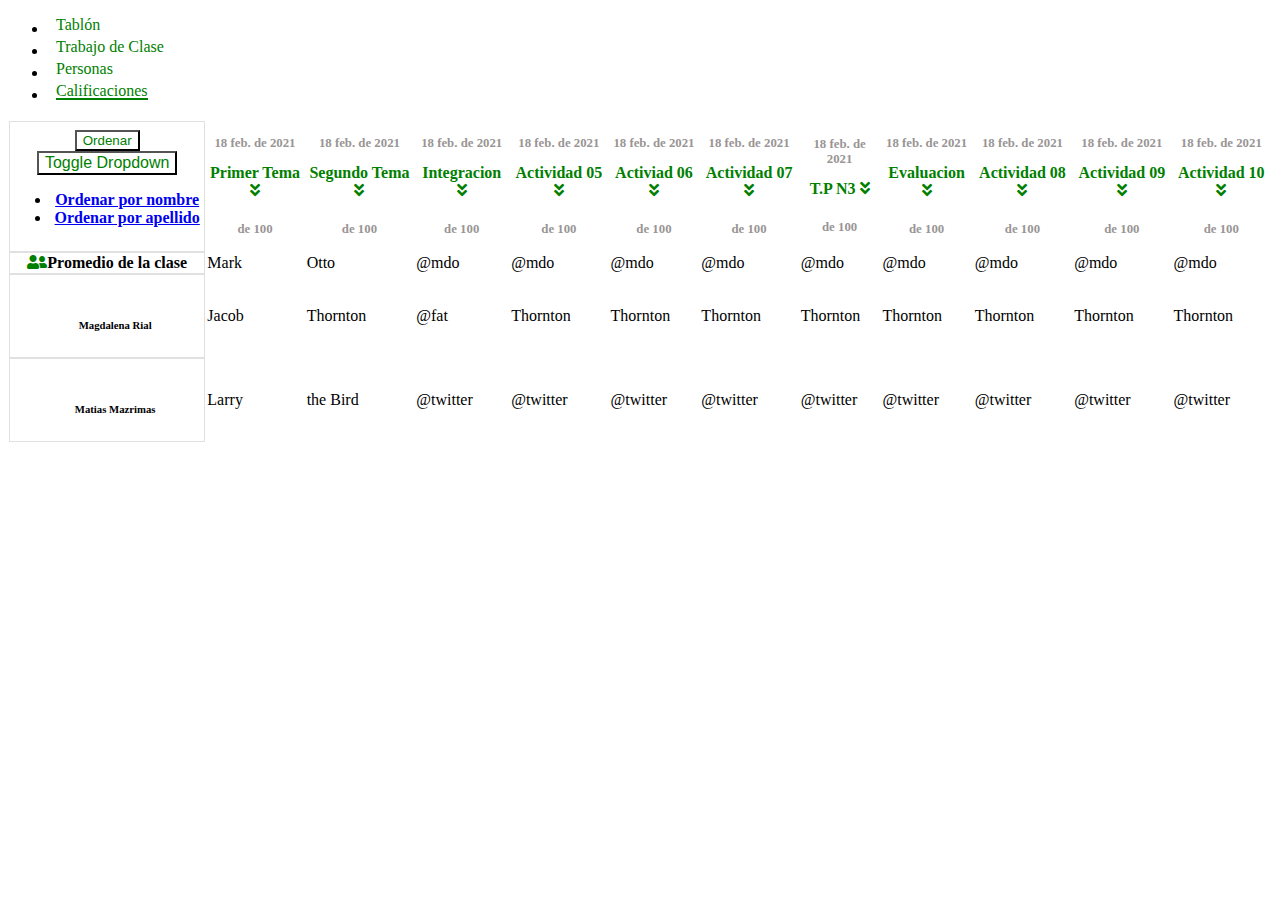
==== calificaciones.html @ 7da815bc "Add files via upload" ====
<!DOCTYPE html>
<html lang="en">
  <head>
    <meta charset="utf-8" />
    <meta name="viewport" content="width=device-width, initial-scale=1" />
    <!-- Font Awesome -->
    <link href="https://cdnjs.cloudflare.com/ajax/libs/font-awesome/5.15.1/css/all.min.css" rel="stylesheet"/>
    <!-- Google Fonts -->
    <link href="https://fonts.googleapis.com/css?family=Roboto:300,400,500,700&display=swap" rel="stylesheet"/>
    <!-- MDB -->
    <link href="https://cdnjs.cloudflare.com/ajax/libs/mdb-ui-kit/3.2.0/mdb.min.css" rel="stylesheet"/>
    <link rel="stylesheet" href="style.css" />
    <title>Calificaciones</title>
  </head>
  <body>
    <!-------------Acá comienza el nav/tab -------------------->
    <nav class="nav__menu sticky-top" id="nav-menu">
      <ul class="nav justify-content-center shadow-5">
        <li class="nav-item">
          <a class="nav-link" aria-current="page" href="./index.html">Tablón</a>
        </li>
        <li class="nav-item">
          <a class="nav-link" href="./trabajoprofesores.html">Trabajo de Clase</a>
        </li>
        <li class="nav-item">
          <a class="nav-link" href="./personas.html">Personas</a>
        </li>
        <li class="nav-item">
          <a class="nav-link nav-link-active" href="./calificaciones.html"
            >Calificaciones</a>
        </li>
      </ul>
    </nav>

    <!-------------Acá comienza la tabla -------------------->
    <div class="table-responsive">
        <table class="table table-bordered">
              <!-------------Acá se encuentra el header con los nombres de los trabajos-------------------->
            <tr>
                <th scope="col" class="columnFixed align-items-center">
                    <div class="btn-group">
                        <button type="button" class="btn btn-light">Ordenar</button>
                        <button type="button" class="btn btn-light dropdown-toggle dropdown-toggle-split"
                          data-mdb-toggle="dropdown" aria-expanded="false">
                          <span class="visually-hidden">Toggle Dropdown</span>
                        </button>
                        <ul class="dropdown-menu">
                          <li><a class="dropdown-item" href="#">Ordenar por nombre</a></li>
                          <li><a class="dropdown-item" href="#">Ordenar por apellido</a></li>
                        </ul>
                      </div>
                </th>
                <th scope="col">
                    <p class="deliveryDate">18 feb. de 2021</p>
                    <div class="textContent border-bottom d-flex flex-row justify-content-between justify-content-between">
                        <a class="link-table" href="#">Primer Tema</a>
                        <i class="fas fa-angle-double-down"></i>
                    </div>
                    <p class="deliveryDate">de 100</p>
                </th>
                <th scope="col">
                    <p class="deliveryDate">18 feb. de 2021</p>
                    <div class="textContent border-bottom d-flex flex-row justify-content-between justify-content-between">
                        <a class="link-table" href="#">Segundo Tema</a>
                        <i class="fas fa-angle-double-down"></i>
                    </div>
                    <p class="deliveryDate">de 100</p>
                </th>
                <th scope="col">
                    <p class="deliveryDate">18 feb. de 2021</p>
                    <div class="textContent border-bottom d-flex flex-row justify-content-between justify-content-between">
                        <a class="link-table" href="#">Integracion</a>
                        <i class="fas fa-angle-double-down"></i>
                    </div>
                    <p class="deliveryDate">de 100</p>
                </th>
                <th scope="col">
                    <p class="deliveryDate">18 feb. de 2021</p>
                    <div class="textContent border-bottom d-flex flex-row justify-content-between justify-content-between">
                        <a class="link-table" href="#">Actividad 05</a>
                        <i class="fas fa-angle-double-down"></i>
                    </div>
                    <p class="deliveryDate">de 100</p>
                </th>
                <th scope="col">
                    <p class="deliveryDate">18 feb. de 2021</p>
                    <div class="textContent border-bottom d-flex flex-row justify-content-between justify-content-between">
                        <a class="link-table" href="#">Activiad 06</a>
                        <i class="fas fa-angle-double-down"></i>
                    </div>
                    <p class="deliveryDate">de 100</p>
                </th>
                <th scope="col">
                    <p class="deliveryDate">18 feb. de 2021</p>
                    <div class="textContent border-bottom d-flex flex-row justify-content-between justify-content-between">
                        <a class="link-table" href="#">Actividad 07</a>
                        <i class="fas fa-angle-double-down"></i>
                    </div>
                    <p class="deliveryDate">de 100</p>
                </th>
                <th scope="col">
                    <p class="deliveryDate">18 feb. de 2021</p>
                    <div class="textContent border-bottom d-flex flex-row justify-content-between justify-content-between">
                        <a class="link-table" href="#">T.P N3</a>
                        <i class="fas fa-angle-double-down"></i>
                    </div>
                    <p class="deliveryDate">de 100</p>
                </th>
                <th scope="col">
                    <p class="deliveryDate">18 feb. de 2021</p>
                    <div class="textContent border-bottom d-flex flex-row justify-content-between justify-content-between">
                        <a class="link-table" href="#">Evaluacion</a>
                        <i class="fas fa-angle-double-down"></i>
                    </div>
                    <p class="deliveryDate">de 100</p>
                </th>
                <th scope="col">
                    <p class="deliveryDate">18 feb. de 2021</p>
                    <div class="textContent border-bottom d-flex flex-row justify-content-between justify-content-between">
                        <a class="link-table" href="#">Actividad 08</a>
                        <i class="fas fa-angle-double-down"></i>
                    </div>
                    <p class="deliveryDate">de 100</p>
                </th>
                <th scope="col">
                    <p class="deliveryDate">18 feb. de 2021</p>
                    <div class="textContent border-bottom d-flex flex-row justify-content-between justify-content-between">
                        <a class="link-table" href="#">Actividad 09</a>
                        <i class="fas fa-angle-double-down"></i>
                    </div>
                    <p class="deliveryDate">de 100</p>
                </th>
                <th scope="col">
                    <p class="deliveryDate">18 feb. de 2021</p>
                    <div class="textContent border-bottom d-flex flex-row justify-content-between justify-content-between">
                        <a class="link-table" href="#">Actividad 10</a>
                        <i class="fas fa-angle-double-down"></i>
                    </div>
                    <p class="deliveryDate">de 100</p>
                </th>
              </tr>

                <!-------------Acá comienza la parte vertical con los alumnos -------------------->
              <tbody>
                <tr>
                  <th scope="row" class="columnFixed">
                    <a><i class="fas fa-user-friends me-2 btn-color"></i>Promedio de la clase</a>
                  </th>
                  <td>Mark</td>
                  <td>Otto</td>
                  <td>@mdo</td>
                  <td>@mdo</td>
                  <td>@mdo</td>
                  <td>@mdo</td>
                  <td>@mdo</td>
                  <td>@mdo</td>
                  <td>@mdo</td>
                  <td>@mdo</td>
                  <td>@mdo</td>
                </tr>
                <!-------------Primer fila de alumno-------------------->
                <tr>
                  <th scope="row" class="columnFixed"> 
                    <div class="card-body text-dark d-flex align-items-center">
                        <img src="https://i.imgur.com/ladIWFJ.png" alt="" class="profile-mini">
                        <div class="userWithDateComent d-flex flex-column">
                            <h6 class="my-0 pe-3">Magdalena Rial</h6>
                        </div>
                    </div>
                  </th>
                  <td>Jacob</td>
                  <td>Thornton</td>
                  <td>@fat</td>
                  <td>Thornton</td>
                  <td>Thornton</td>
                  <td>Thornton</td>
                  <td>Thornton</td>
                  <td>Thornton</td>
                  <td>Thornton</td>
                  <td>Thornton</td>
                  <td>Thornton</td>
                </tr>
                <!-------------Segunda fila de aLumno-------------------->
                <tr>
                  <th scope="row" class="columnFixed">
                    <div class="card-body text-dark d-flex align-items-center">
                        <img src="https://i.imgur.com/ladIWFJ.png" alt="" class="profile-mini">
                        <div class="userWithDateComent d-flex flex-column">
                            <h6 class="my-0 pe-3">Matias Mazrimas</h6>
                        </div>
                    </div>
                  </th>
                  <td>Larry</td>
                  <td>the Bird</td>
                  <td>@twitter</td>
                  <td>@twitter</td>
                  <td>@twitter</td>
                  <td>@twitter</td>
                  <td>@twitter</td>
                  <td>@twitter</td>
                  <td>@twitter</td>
                  <td>@twitter</td>
                  <td>@twitter</td>
                </tr>
              </tbody>
        </table>
      </div>
 
 
 
 
 
 
      <script type="text/javascript" src="https://cdnjs.cloudflare.com/ajax/libs/mdb-ui-kit/3.2.0/mdb.min.js"></script>
</body>
</html>
---- style.css ----
.card {
    border: .0625rem solid #dadce0;
}

/* Estos dos son los colores principales, de acá cambias y cambian todos */
:root {
    --main-color: rgb(0, 128, 0);
    --second-color: white;
    --color-dark: hsl(0, 1%, 35%); 
    --color-grey: rgb(153, 149, 149);
    --second-grey: #e0e0e0;
}

.nav {
    background: var(--second-color);
}

/* TODO ESTE CHOCLO es para ponerle la rayita verde al nav como si fuera un tab */
.nav-link {
    position: relative;
    overflow: hidden;
    display: inline-block;
    text-decoration: none;
    color:  var(--main-color);
    margin: 0 0.5rem;
}
.nav-link:after {
    content: "";
    position: absolute;
    bottom: 0;
    left: -100%;
    width: 100%;
    height: 2px;
    background: var(--main-color);
    transition: left .8s;
}
.nav-link:hover:after {
    left: 0;
}

.nav-link-active:after {
    content: "";
    position: absolute;
    bottom: 0;
    left: 0;
    width: 100%;
    height: 2px;
    background: var(--main-color);
    transition: left .8s;
}

.btn, .form-control, .card-link, .nav-link, .link-table {
    color: var(--main-color);
    text-decoration: none;
}

.btn {
    background: var(--second-color);
}

.card-link:hover, .btn:hover, .nav-link:hover, .btn-link:hover, .card-title-modal, .border-bottom, .link-table:hover, .btn-color {
    color: var(--main-color);
}

.border-bottom {
    padding-bottom: .6rem;
}

.card-text{
    padding-left: .5rem;
}

.card-link {
    padding: 1rem;
}

.userWithDate, .userWithDateComent {
    padding-left: 1rem;
}

#collapseExample {
    padding: 0 2rem;
}

.modal-body {
        height: 4.4rem;
}

.text-modal {
    padding: 0 2rem;
}

#file { 
    display: none; 
}

.userWithDate p {
    font-size: .8rem;
}

.main, .card:not(:first-child) {
    margin-top: 1rem;
}

.profile-mini {
    border-radius: 50%;
    height: 50px;
}

.profile-mini-teachers {
    border-radius: 50%;
    height: 32px;
}



#textArea {
    resize: none;
}

#iconHomework {
    font-size: 1.2rem;
    background-color: var(--main-color);
    color: var(--second-color);
    border-radius: 50%;
}

.dropdown-toggle {
    font-size: 1rem;
}

.point {
    font-style: italic;
    margin-left: 1rem 2rem;
}

#btnGroupDrop1::after {
    content: initial;
}
#btnGroupDrop1 {
    background-color: var(--main-color);
    color: var(--second-color);
}

.scroll-section {
    max-height: 100px;
    overflow-y: auto;
  }

.btn-i {
    color: var(--color-dark);
    font-size: 1rem;
    margin-left: 0.4rem;
}

.deliveryDate {
    color: var(--color-grey);
    font-size: .8rem;
}

.comment-i {
    font-size: .7rem;
    margin-left: 0.2rem;
}

.evaluationTitle {
    color: var(--color-dark);
    font-size: .7rem;
}

.imageSVG {
    width: 22rem;
}


.columnFixed {
    position: sticky; 
    left: 0; 
    z-index: 10;
    background-color: #fff !important; 
    box-shadow: 0px 0px 0px 1px #e0e0e0;
}
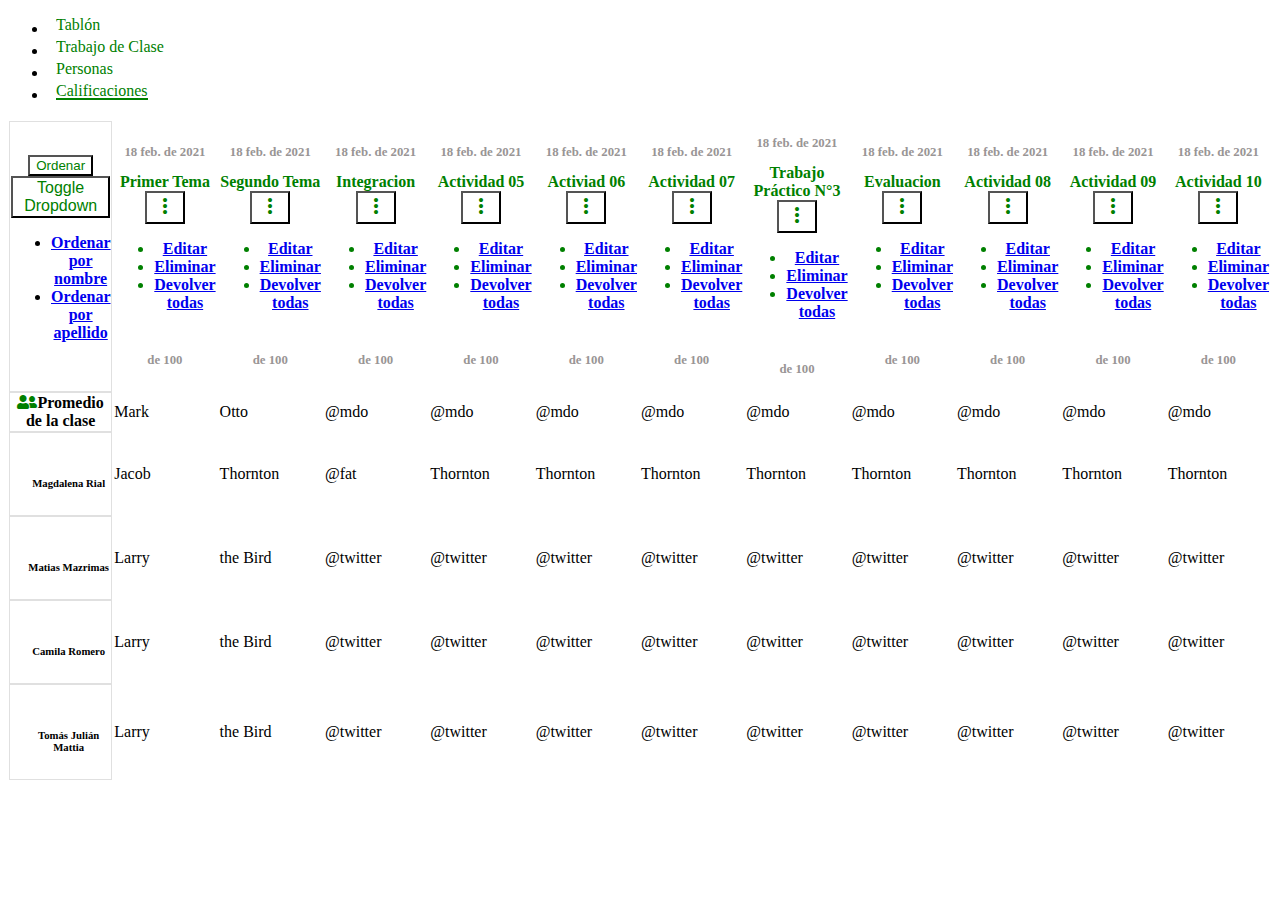
==== commit 2180de15: "Add files via upload" ====
--- a/calificaciones.html
+++ b/calificaciones.html
@@ -1,216 +1,403 @@
-<!DOCTYPE html>
-<html lang="en">
-  <head>
-    <meta charset="utf-8" />
-    <meta name="viewport" content="width=device-width, initial-scale=1" />
-    <!-- Font Awesome -->
-    <link href="https://cdnjs.cloudflare.com/ajax/libs/font-awesome/5.15.1/css/all.min.css" rel="stylesheet"/>
-    <!-- Google Fonts -->
-    <link href="https://fonts.googleapis.com/css?family=Roboto:300,400,500,700&display=swap" rel="stylesheet"/>
-    <!-- MDB -->
-    <link href="https://cdnjs.cloudflare.com/ajax/libs/mdb-ui-kit/3.2.0/mdb.min.css" rel="stylesheet"/>
-    <link rel="stylesheet" href="style.css" />
-    <title>Calificaciones</title>
-  </head>
-  <body>
-    <!-------------Acá comienza el nav/tab -------------------->
-    <nav class="nav__menu sticky-top" id="nav-menu">
-      <ul class="nav justify-content-center shadow-5">
-        <li class="nav-item">
-          <a class="nav-link" aria-current="page" href="./index.html">Tablón</a>
-        </li>
-        <li class="nav-item">
-          <a class="nav-link" href="./trabajoprofesores.html">Trabajo de Clase</a>
-        </li>
-        <li class="nav-item">
-          <a class="nav-link" href="./personas.html">Personas</a>
-        </li>
-        <li class="nav-item">
-          <a class="nav-link nav-link-active" href="./calificaciones.html"
-            >Calificaciones</a>
-        </li>
-      </ul>
-    </nav>
-
-    <!-------------Acá comienza la tabla -------------------->
-    <div class="table-responsive">
-        <table class="table table-bordered">
-              <!-------------Acá se encuentra el header con los nombres de los trabajos-------------------->
-            <tr>
-                <th scope="col" class="columnFixed align-items-center">
-                    <div class="btn-group">
-                        <button type="button" class="btn btn-light">Ordenar</button>
-                        <button type="button" class="btn btn-light dropdown-toggle dropdown-toggle-split"
-                          data-mdb-toggle="dropdown" aria-expanded="false">
-                          <span class="visually-hidden">Toggle Dropdown</span>
-                        </button>
-                        <ul class="dropdown-menu">
-                          <li><a class="dropdown-item" href="#">Ordenar por nombre</a></li>
-                          <li><a class="dropdown-item" href="#">Ordenar por apellido</a></li>
-                        </ul>
-                      </div>
-                </th>
-                <th scope="col">
-                    <p class="deliveryDate">18 feb. de 2021</p>
-                    <div class="textContent border-bottom d-flex flex-row justify-content-between justify-content-between">
-                        <a class="link-table" href="#">Primer Tema</a>
-                        <i class="fas fa-angle-double-down"></i>
-                    </div>
-                    <p class="deliveryDate">de 100</p>
-                </th>
-                <th scope="col">
-                    <p class="deliveryDate">18 feb. de 2021</p>
-                    <div class="textContent border-bottom d-flex flex-row justify-content-between justify-content-between">
-                        <a class="link-table" href="#">Segundo Tema</a>
-                        <i class="fas fa-angle-double-down"></i>
-                    </div>
-                    <p class="deliveryDate">de 100</p>
-                </th>
-                <th scope="col">
-                    <p class="deliveryDate">18 feb. de 2021</p>
-                    <div class="textContent border-bottom d-flex flex-row justify-content-between justify-content-between">
-                        <a class="link-table" href="#">Integracion</a>
-                        <i class="fas fa-angle-double-down"></i>
-                    </div>
-                    <p class="deliveryDate">de 100</p>
-                </th>
-                <th scope="col">
-                    <p class="deliveryDate">18 feb. de 2021</p>
-                    <div class="textContent border-bottom d-flex flex-row justify-content-between justify-content-between">
-                        <a class="link-table" href="#">Actividad 05</a>
-                        <i class="fas fa-angle-double-down"></i>
-                    </div>
-                    <p class="deliveryDate">de 100</p>
-                </th>
-                <th scope="col">
-                    <p class="deliveryDate">18 feb. de 2021</p>
-                    <div class="textContent border-bottom d-flex flex-row justify-content-between justify-content-between">
-                        <a class="link-table" href="#">Activiad 06</a>
-                        <i class="fas fa-angle-double-down"></i>
-                    </div>
-                    <p class="deliveryDate">de 100</p>
-                </th>
-                <th scope="col">
-                    <p class="deliveryDate">18 feb. de 2021</p>
-                    <div class="textContent border-bottom d-flex flex-row justify-content-between justify-content-between">
-                        <a class="link-table" href="#">Actividad 07</a>
-                        <i class="fas fa-angle-double-down"></i>
-                    </div>
-                    <p class="deliveryDate">de 100</p>
-                </th>
-                <th scope="col">
-                    <p class="deliveryDate">18 feb. de 2021</p>
-                    <div class="textContent border-bottom d-flex flex-row justify-content-between justify-content-between">
-                        <a class="link-table" href="#">T.P N3</a>
-                        <i class="fas fa-angle-double-down"></i>
-                    </div>
-                    <p class="deliveryDate">de 100</p>
-                </th>
-                <th scope="col">
-                    <p class="deliveryDate">18 feb. de 2021</p>
-                    <div class="textContent border-bottom d-flex flex-row justify-content-between justify-content-between">
-                        <a class="link-table" href="#">Evaluacion</a>
-                        <i class="fas fa-angle-double-down"></i>
-                    </div>
-                    <p class="deliveryDate">de 100</p>
-                </th>
-                <th scope="col">
-                    <p class="deliveryDate">18 feb. de 2021</p>
-                    <div class="textContent border-bottom d-flex flex-row justify-content-between justify-content-between">
-                        <a class="link-table" href="#">Actividad 08</a>
-                        <i class="fas fa-angle-double-down"></i>
-                    </div>
-                    <p class="deliveryDate">de 100</p>
-                </th>
-                <th scope="col">
-                    <p class="deliveryDate">18 feb. de 2021</p>
-                    <div class="textContent border-bottom d-flex flex-row justify-content-between justify-content-between">
-                        <a class="link-table" href="#">Actividad 09</a>
-                        <i class="fas fa-angle-double-down"></i>
-                    </div>
-                    <p class="deliveryDate">de 100</p>
-                </th>
-                <th scope="col">
-                    <p class="deliveryDate">18 feb. de 2021</p>
-                    <div class="textContent border-bottom d-flex flex-row justify-content-between justify-content-between">
-                        <a class="link-table" href="#">Actividad 10</a>
-                        <i class="fas fa-angle-double-down"></i>
-                    </div>
-                    <p class="deliveryDate">de 100</p>
-                </th>
-              </tr>
-
-                <!-------------Acá comienza la parte vertical con los alumnos -------------------->
-              <tbody>
-                <tr>
-                  <th scope="row" class="columnFixed">
-                    <a><i class="fas fa-user-friends me-2 btn-color"></i>Promedio de la clase</a>
-                  </th>
-                  <td>Mark</td>
-                  <td>Otto</td>
-                  <td>@mdo</td>
-                  <td>@mdo</td>
-                  <td>@mdo</td>
-                  <td>@mdo</td>
-                  <td>@mdo</td>
-                  <td>@mdo</td>
-                  <td>@mdo</td>
-                  <td>@mdo</td>
-                  <td>@mdo</td>
-                </tr>
-                <!-------------Primer fila de alumno-------------------->
-                <tr>
-                  <th scope="row" class="columnFixed"> 
-                    <div class="card-body text-dark d-flex align-items-center">
-                        <img src="https://i.imgur.com/ladIWFJ.png" alt="" class="profile-mini">
-                        <div class="userWithDateComent d-flex flex-column">
-                            <h6 class="my-0 pe-3">Magdalena Rial</h6>
-                        </div>
-                    </div>
-                  </th>
-                  <td>Jacob</td>
-                  <td>Thornton</td>
-                  <td>@fat</td>
-                  <td>Thornton</td>
-                  <td>Thornton</td>
-                  <td>Thornton</td>
-                  <td>Thornton</td>
-                  <td>Thornton</td>
-                  <td>Thornton</td>
-                  <td>Thornton</td>
-                  <td>Thornton</td>
-                </tr>
-                <!-------------Segunda fila de aLumno-------------------->
-                <tr>
-                  <th scope="row" class="columnFixed">
-                    <div class="card-body text-dark d-flex align-items-center">
-                        <img src="https://i.imgur.com/ladIWFJ.png" alt="" class="profile-mini">
-                        <div class="userWithDateComent d-flex flex-column">
-                            <h6 class="my-0 pe-3">Matias Mazrimas</h6>
-                        </div>
-                    </div>
-                  </th>
-                  <td>Larry</td>
-                  <td>the Bird</td>
-                  <td>@twitter</td>
-                  <td>@twitter</td>
-                  <td>@twitter</td>
-                  <td>@twitter</td>
-                  <td>@twitter</td>
-                  <td>@twitter</td>
-                  <td>@twitter</td>
-                  <td>@twitter</td>
-                  <td>@twitter</td>
-                </tr>
-              </tbody>
-        </table>
-      </div>
- 
- 
- 
- 
- 
- 
-      <script type="text/javascript" src="https://cdnjs.cloudflare.com/ajax/libs/mdb-ui-kit/3.2.0/mdb.min.js"></script>
-</body>
-</html>
+<!DOCTYPE html>
+<html lang="en">
+
+<head>
+  <meta charset="utf-8" />
+  <meta name="viewport" content="width=device-width, initial-scale=1" />
+  <!-- Material icons -->
+  <link href="https://fonts.googleapis.com/icon?family=Material+Icons" rel="stylesheet">
+  <!-- Font Awesome -->
+  <link href="https://cdnjs.cloudflare.com/ajax/libs/font-awesome/5.15.1/css/all.min.css" rel="stylesheet" />
+  <!-- Google Fonts -->
+  <link href="https://fonts.googleapis.com/css?family=Roboto:300,400,500,700&display=swap" rel="stylesheet" />
+  <!-- MDB -->
+  <link href="https://cdnjs.cloudflare.com/ajax/libs/mdb-ui-kit/3.2.0/mdb.min.css" rel="stylesheet" />
+  <link rel="stylesheet" href="style.css" />
+  <title>Calificaciones</title>
+</head>
+
+<body>
+  <!-------------Acá comienza el nav/tab -------------------->
+  <nav class="nav__menu sticky-top" id="nav-menu">
+    <ul class="nav justify-content-center shadow-5">
+      <li class="nav-item">
+        <a class="nav-link" aria-current="page" href="./index.html">Tablón</a>
+      </li>
+      <li class="nav-item">
+        <a class="nav-link" href="./trabajoprofesores.html">Trabajo de Clase</a>
+      </li>
+      <li class="nav-item">
+        <a class="nav-link" href="./personas.html">Personas</a>
+      </li>
+      <li class="nav-item">
+        <a class="nav-link nav-link-active" href="./calificaciones.html">Calificaciones</a>
+      </li>
+    </ul>
+  </nav>
+
+  <!-------------Acá comienza la tabla -------------------->
+  <div class="table-responsive">
+    <table class="table table-bordered">
+      <!-------------Acá se encuentra el header con los nombres de los trabajos-------------------->
+      <tr>
+        <th scope="col" class="columnFixed align-items-center">
+          <div class="btn-group">
+            <button type="button" class="btn btn-light">Ordenar</button>
+            <button type="button" class="btn btn-light dropdown-toggle dropdown-toggle-split" data-mdb-toggle="dropdown"
+              aria-expanded="false">
+              <span class="visually-hidden">Toggle Dropdown</span>
+            </button>
+            <ul class="dropdown-menu">
+              <li><a class="dropdown-item" href="#">Ordenar por nombre</a></li>
+              <li><a class="dropdown-item" href="#">Ordenar por apellido</a></li>
+            </ul>
+          </div>
+        </th>
+        <th scope="col">
+          <p class="deliveryDate">18 feb. de 2021</p>
+          <div class="textContent border-bottom d-flex flex-row justify-content-between justify-content-between">
+            <!----IMPORTANTE YO PUSE EL LINK A UNA #HREF PERO CAMBIA DE ACUERDO AL LINK DE LA TAREA QUE SE CREE------->
+            <!-------------COLOQUÉ EN LOS PRIMEROS 6 PARA QUE SE ENTIENDAN------------------------------------->
+            <a class="link-table" href="./resumentarea.html">Primer Tema</a>
+            <!----------------------Este botón es para editar las tareas-------------------------------->
+            <button type="button" class="dropdown-toggle-disabled btn btn-light btn-sm  shadow-none"
+              data-mdb-toggle="dropdown" aria-expanded="false">
+              <i class="material-icons">more_vert</i>
+            </button>
+            <ul class="dropdown-menu">
+              <li><a class="dropdown-item" href="#">Editar</a></li>
+              <li><a class="dropdown-item" href="#">Eliminar</a></li>
+              <div class="card-footer">
+                <li><a class="dropdown-item" href="#">Devolver todas</a></li>
+              </div>
+            </ul>
+            <!----------------------Acá termina el botón-------------------------------->
+          </div>
+          <p class="deliveryDate">de 100</p>
+        </th>
+        <th scope="col">
+          <p class="deliveryDate">18 feb. de 2021</p>
+          <div class="textContent border-bottom d-flex flex-row justify-content-between justify-content-between">
+            <!----IMPORTANTE YO PUSE EL LINK A UNA #HREF PERO CAMBIA DE ACUERDO AL LINK DE LA TAREA QUE SE CREE------->
+            <a class="link-table" href="./resumentarea.html">Segundo Tema</a>
+            <!----------------------Este botón es para editar las tareas-------------------------------->
+            <button type="button" class="dropdown-toggle-disabled btn btn-light btn-sm  shadow-none"
+              data-mdb-toggle="dropdown" aria-expanded="false">
+              <i class="material-icons">more_vert</i>
+            </button>
+            <ul class="dropdown-menu">
+              <li><a class="dropdown-item" href="#">Editar</a></li>
+              <li><a class="dropdown-item" href="#">Eliminar</a></li>
+              <div class="card-footer">
+                <li><a class="dropdown-item" href="#">Devolver todas</a></li>
+              </div>
+            </ul>
+            <!----------------------Acá termina el botón-------------------------------->
+          </div>
+          <p class="deliveryDate">de 100</p>
+        </th>
+        <th scope="col">
+          <p class="deliveryDate">18 feb. de 2021</p>
+          <div class="textContent border-bottom d-flex flex-row justify-content-between justify-content-between">
+            <!----IMPORTANTE YO PUSE EL LINK A UNA #HREF PERO CAMBIA DE ACUERDO AL LINK DE LA TAREA QUE SE CREE------->
+            <a class="link-table" href="./resumentarea.html">Integracion</a>
+            <!----------------------Este botón es para editar las tareas-------------------------------->
+            <button type="button" class="dropdown-toggle-disabled btn btn-light btn-sm  shadow-none"
+              data-mdb-toggle="dropdown" aria-expanded="false">
+              <i class="material-icons">more_vert</i>
+            </button>
+            <ul class="dropdown-menu">
+              <li><a class="dropdown-item" href="#">Editar</a></li>
+              <li><a class="dropdown-item" href="#">Eliminar</a></li>
+              <div class="card-footer">
+                <li><a class="dropdown-item" href="#">Devolver todas</a></li>
+              </div>
+            </ul>
+            <!----------------------Acá termina el botón-------------------------------->
+          </div>
+          <p class="deliveryDate">de 100</p>
+        </th>
+        <th scope="col">
+          <p class="deliveryDate">18 feb. de 2021</p>
+          <div class="textContent border-bottom d-flex flex-row justify-content-between justify-content-between">
+            <!----IMPORTANTE YO PUSE EL LINK A UNA #HREF PERO CAMBIA DE ACUERDO AL LINK DE LA TAREA QUE SE CREE------->
+            <a class="link-table" href="./resumentarea.html">Actividad 05</a>
+            <!----------------------Este botón es para editar las tareas-------------------------------->
+            <button type="button" class="dropdown-toggle-disabled btn btn-light btn-sm  shadow-none"
+              data-mdb-toggle="dropdown" aria-expanded="false">
+              <i class="material-icons">more_vert</i>
+            </button>
+            <ul class="dropdown-menu">
+              <li><a class="dropdown-item" href="#">Editar</a></li>
+              <li><a class="dropdown-item" href="#">Eliminar</a></li>
+              <div class="card-footer">
+                <li><a class="dropdown-item" href="#">Devolver todas</a></li>
+              </div>
+            </ul>
+            <!----------------------Acá termina el botón-------------------------------->
+          </div>
+          <p class="deliveryDate">de 100</p>
+        </th>
+        <th scope="col">
+          <p class="deliveryDate">18 feb. de 2021</p>
+          <div class="textContent border-bottom d-flex flex-row justify-content-between justify-content-between">
+            <!----IMPORTANTE YO PUSE EL LINK A UNA #HREF PERO CAMBIA DE ACUERDO AL LINK DE LA TAREA QUE SE CREE------->
+            <a class="link-table" href="./resumentarea.html">Activiad 06</a>
+            <!----------------------Este botón es para editar/eliminar las tareas-------------------------------->
+            <button type="button" class="dropdown-toggle-disabled btn btn-light btn-sm  shadow-none"
+              data-mdb-toggle="dropdown" aria-expanded="false">
+              <i class="material-icons">more_vert</i>
+            </button>
+            <ul class="dropdown-menu">
+              <li><a class="dropdown-item" href="#">Editar</a></li>
+              <li><a class="dropdown-item" href="#">Eliminar</a></li>
+              <div class="card-footer">
+                <li><a class="dropdown-item" href="#">Devolver todas</a></li>
+              </div>
+            </ul>
+            <!----------------------Termina el botón------------------------------------------------------->
+          </div>
+          <p class="deliveryDate">de 100</p>
+        </th>
+        <th scope="col">
+          <p class="deliveryDate">18 feb. de 2021</p>
+          <div class="textContent border-bottom d-flex flex-row justify-content-between justify-content-between">
+            <a class="link-table" href="#">Actividad 07</a>
+            <!----------------------Este botón es para editar las tareas-------------------------------->
+            <button type="button" class="dropdown-toggle-disabled btn btn-light btn-sm  shadow-none"
+              data-mdb-toggle="dropdown" aria-expanded="false">
+              <i class="material-icons">more_vert</i>
+            </button>
+            <ul class="dropdown-menu">
+              <li><a class="dropdown-item" href="#">Editar</a></li>
+              <li><a class="dropdown-item" href="#">Eliminar</a></li>
+              <div class="card-footer">
+                <li><a class="dropdown-item" href="#">Devolver todas</a></li>
+              </div>
+            </ul>
+            <!----------------------Acá termina el botón-------------------------------->
+          </div>
+          <p class="deliveryDate">de 100</p>
+        </th>
+        <th scope="col">
+          <p class="deliveryDate">18 feb. de 2021</p>
+          <div class="textContent border-bottom d-flex flex-row justify-content-between justify-content-between">
+            <a class="link-table" href="#">Trabajo Práctico N°3</a>
+            <!----------------------Este botón es para editar las tareas-------------------------------->
+            <button type="button" class="dropdown-toggle-disabled btn btn-light btn-sm  shadow-none"
+              data-mdb-toggle="dropdown" aria-expanded="false">
+              <i class="material-icons">more_vert</i>
+            </button>
+            <ul class="dropdown-menu">
+              <li><a class="dropdown-item" href="#">Editar</a></li>
+              <li><a class="dropdown-item" href="#">Eliminar</a></li>
+              <div class="card-footer">
+                <li><a class="dropdown-item" href="#">Devolver todas</a></li>
+              </div>
+            </ul>
+            <!----------------------Termina el botón-------------------------------->
+          </div>
+          <p class="deliveryDate">de 100</p>
+        </th>
+        <th scope="col">
+          <p class="deliveryDate">18 feb. de 2021</p>
+          <div class="textContent border-bottom d-flex flex-row justify-content-between justify-content-between">
+            <a class="link-table" href="#">Evaluacion</a>
+            <!----------------------Este botón es para editar/eliminar las tareas-------------------------------->
+            <button type="button" class="dropdown-toggle-disabled btn btn-light btn-sm  shadow-none"
+              data-mdb-toggle="dropdown" aria-expanded="false">
+              <i class="material-icons">more_vert</i>
+            </button>
+            <ul class="dropdown-menu">
+              <li><a class="dropdown-item" href="#">Editar</a></li>
+              <li><a class="dropdown-item" href="#">Eliminar</a></li>
+              <div class="card-footer">
+                <li><a class="dropdown-item" href="#">Devolver todas</a></li>
+              </div>
+            </ul>
+            <!----------------------Termina el botón------------------------------------------------------->
+            </div>
+            <p class="deliveryDate">de 100</p>
+        </th>
+        <th scope="col">
+          <p class="deliveryDate">18 feb. de 2021</p>
+          <div class="textContent border-bottom d-flex flex-row justify-content-between justify-content-between">
+            <a class="link-table" href="#">Actividad 08</a>
+           <!----------------------Este botón es para editar/eliminar las tareas-------------------------------->
+           <button type="button" class="dropdown-toggle-disabled btn btn-light btn-sm  shadow-none"
+           data-mdb-toggle="dropdown" aria-expanded="false">
+           <i class="material-icons">more_vert</i>
+         </button>
+         <ul class="dropdown-menu">
+           <li><a class="dropdown-item" href="#">Editar</a></li>
+           <li><a class="dropdown-item" href="#">Eliminar</a></li>
+           <div class="card-footer">
+             <li><a class="dropdown-item" href="#">Devolver todas</a></li>
+           </div>
+         </ul>
+         <!----------------------Termina el botón------------------------------------------------------->
+          </div>
+          <p class="deliveryDate">de 100</p>
+        </th>
+        <th scope="col">
+          <p class="deliveryDate">18 feb. de 2021</p>
+          <div class="textContent border-bottom d-flex flex-row justify-content-between justify-content-between">
+            <a class="link-table" href="#">Actividad 09</a>
+            <!----------------------Este botón es para editar/eliminar las tareas-------------------------------->
+            <button type="button" class="dropdown-toggle-disabled btn btn-light btn-sm  shadow-none"
+              data-mdb-toggle="dropdown" aria-expanded="false">
+              <i class="material-icons">more_vert</i>
+            </button>
+            <ul class="dropdown-menu">
+              <li><a class="dropdown-item" href="#">Editar</a></li>
+              <li><a class="dropdown-item" href="#">Eliminar</a></li>
+              <div class="card-footer">
+                <li><a class="dropdown-item" href="#">Devolver todas</a></li>
+              </div>
+            </ul>
+            <!----------------------Termina el botón------------------------------------------------------->
+          </div>
+          <p class="deliveryDate">de 100</p>
+        </th>
+        <th scope="col">
+          <p class="deliveryDate">18 feb. de 2021</p>
+          <div class="textContent border-bottom d-flex flex-row justify-content-between justify-content-between">
+            <a class="link-table" href="#">Actividad 10</a>
+            <!----------------------Este botón es para editar/eliminar las tareas-------------------------------->
+            <button type="button" class="dropdown-toggle-disabled btn btn-light btn-sm  shadow-none"
+              data-mdb-toggle="dropdown" aria-expanded="false">
+              <i class="material-icons">more_vert</i>
+            </button>
+            <ul class="dropdown-menu">
+              <li><a class="dropdown-item" href="#">Editar</a></li>
+              <li><a class="dropdown-item" href="#">Eliminar</a></li>
+              <div class="card-footer">
+                <li><a class="dropdown-item" href="#">Devolver todas</a></li>
+              </div>
+            </ul>
+            <!----------------------Termina el botón------------------------------------------------------->
+          </div>
+          <p class="deliveryDate">de 100</p>
+        </th>
+      </tr>
+
+      <!-------------Acá comienza la parte vertical con los alumnos -------------------->
+      <tbody>
+        <tr>
+          <th scope="row" class="columnFixed">
+            <a><i class="fas fa-user-friends me-2 btn-color"></i>Promedio de la clase</a>
+          </th>
+          <td>Mark</td>
+          <td>Otto</td>
+          <td>@mdo</td>
+          <td>@mdo</td>
+          <td>@mdo</td>
+          <td>@mdo</td>
+          <td>@mdo</td>
+          <td>@mdo</td>
+          <td>@mdo</td>
+          <td>@mdo</td>
+          <td>@mdo</td>
+        </tr>
+        <!-------------Primer fila de alumno-------------------->
+        <tr>
+          <th scope="row" class="columnFixed">
+            <div class="card-body text-dark d-flex align-items-center">
+              <img src="https://i.imgur.com/ladIWFJ.png" alt="" class="profile-mini">
+              <div class="userWithDateComent d-flex flex-column">
+                <h6 class="my-0 pe-3">Magdalena Rial</h6>
+              </div>
+            </div>
+          </th>
+          <td>Jacob</td>
+          <td>Thornton</td>
+          <td>@fat</td>
+          <td>Thornton</td>
+          <td>Thornton</td>
+          <td>Thornton</td>
+          <td>Thornton</td>
+          <td>Thornton</td>
+          <td>Thornton</td>
+          <td>Thornton</td>
+          <td>Thornton</td>
+        </tr>
+        <!-------------Segunda fila de aLumno-------------------->
+        <tr>
+          <th scope="row" class="columnFixed">
+            <div class="card-body text-dark d-flex align-items-center">
+              <img src="https://i.imgur.com/ladIWFJ.png" alt="" class="profile-mini">
+              <div class="userWithDateComent d-flex flex-column">
+                <h6 class="my-0 pe-3">Matias Mazrimas</h6>
+              </div>
+            </div>
+          </th>
+          <td>Larry</td>
+          <td>the Bird</td>
+          <td>@twitter</td>
+          <td>@twitter</td>
+          <td>@twitter</td>
+          <td>@twitter</td>
+          <td>@twitter</td>
+          <td>@twitter</td>
+          <td>@twitter</td>
+          <td>@twitter</td>
+          <td>@twitter</td>
+        </tr>
+
+        <tr>
+          <th scope="row" class="columnFixed">
+            <div class="card-body text-dark d-flex align-items-center">
+              <img src="https://i.imgur.com/ladIWFJ.png" alt="" class="profile-mini">
+              <div class="userWithDateComent d-flex flex-column">
+                <h6 class="my-0 pe-3">Camila Romero</h6>
+              </div>
+            </div>
+          </th>
+          <td>Larry</td>
+          <td>the Bird</td>
+          <td>@twitter</td>
+          <td>@twitter</td>
+          <td>@twitter</td>
+          <td>@twitter</td>
+          <td>@twitter</td>
+          <td>@twitter</td>
+          <td>@twitter</td>
+          <td>@twitter</td>
+          <td>@twitter</td>
+        </tr>
+
+
+        <tr>
+          <th scope="row" class="columnFixed">
+            <div class="card-body text-dark d-flex align-items-center">
+              <img src="https://i.imgur.com/ladIWFJ.png" alt="" class="profile-mini">
+              <div class="userWithDateComent d-flex flex-column">
+                <h6 class="my-0 pe-3">Tomás Julián Mattia</h6>
+              </div>
+            </div>
+          </th>
+          <td>Larry</td>
+          <td>the Bird</td>
+          <td>@twitter</td>
+          <td>@twitter</td>
+          <td>@twitter</td>
+          <td>@twitter</td>
+          <td>@twitter</td>
+          <td>@twitter</td>
+          <td>@twitter</td>
+          <td>@twitter</td>
+          <td>@twitter</td>
+        </tr>
+      </tbody>
+    </table>
+  </div>
+
+
+
+
+
+
+  <script type="text/javascript" src="https://cdnjs.cloudflare.com/ajax/libs/mdb-ui-kit/3.2.0/mdb.min.js"></script>
+</body>
+
+</html>--- a/style.css
+++ b/style.css
@@ -64,8 +64,9 @@
 }
 
 .border-bottom {
-    padding-bottom: .6rem;
+    padding-bottom: .8rem;
 }
+
 
 .card-text{
     padding-left: .5rem;
@@ -79,16 +80,13 @@
     padding-left: 1rem;
 }
 
-#collapseExample {
+
+#collapseExample, .text-modal {
     padding: 0 2rem;
 }
 
 .modal-body {
         height: 4.4rem;
-}
-
-.text-modal {
-    padding: 0 2rem;
 }
 
 #file { 
@@ -113,18 +111,26 @@
     height: 32px;
 }
 
-
+.profile-mini-alumn {
+    border-radius: 50%;
+    height: 75px;
+}
 
 #textArea {
     resize: none;
 }
 
-#iconHomework {
+.iconHomework {
     font-size: 1.2rem;
     background-color: var(--main-color);
     color: var(--second-color);
     border-radius: 50%;
 }
+
+.iconHomework:hover {
+   text-decoration: none;
+}
+
 
 .dropdown-toggle {
     font-size: 1rem;
@@ -173,6 +179,10 @@
     width: 22rem;
 }
 
+.iconSize {
+    font-size: 1.6rem;
+    color: var(--main-color);
+}
 
 .columnFixed {
     position: sticky; 
